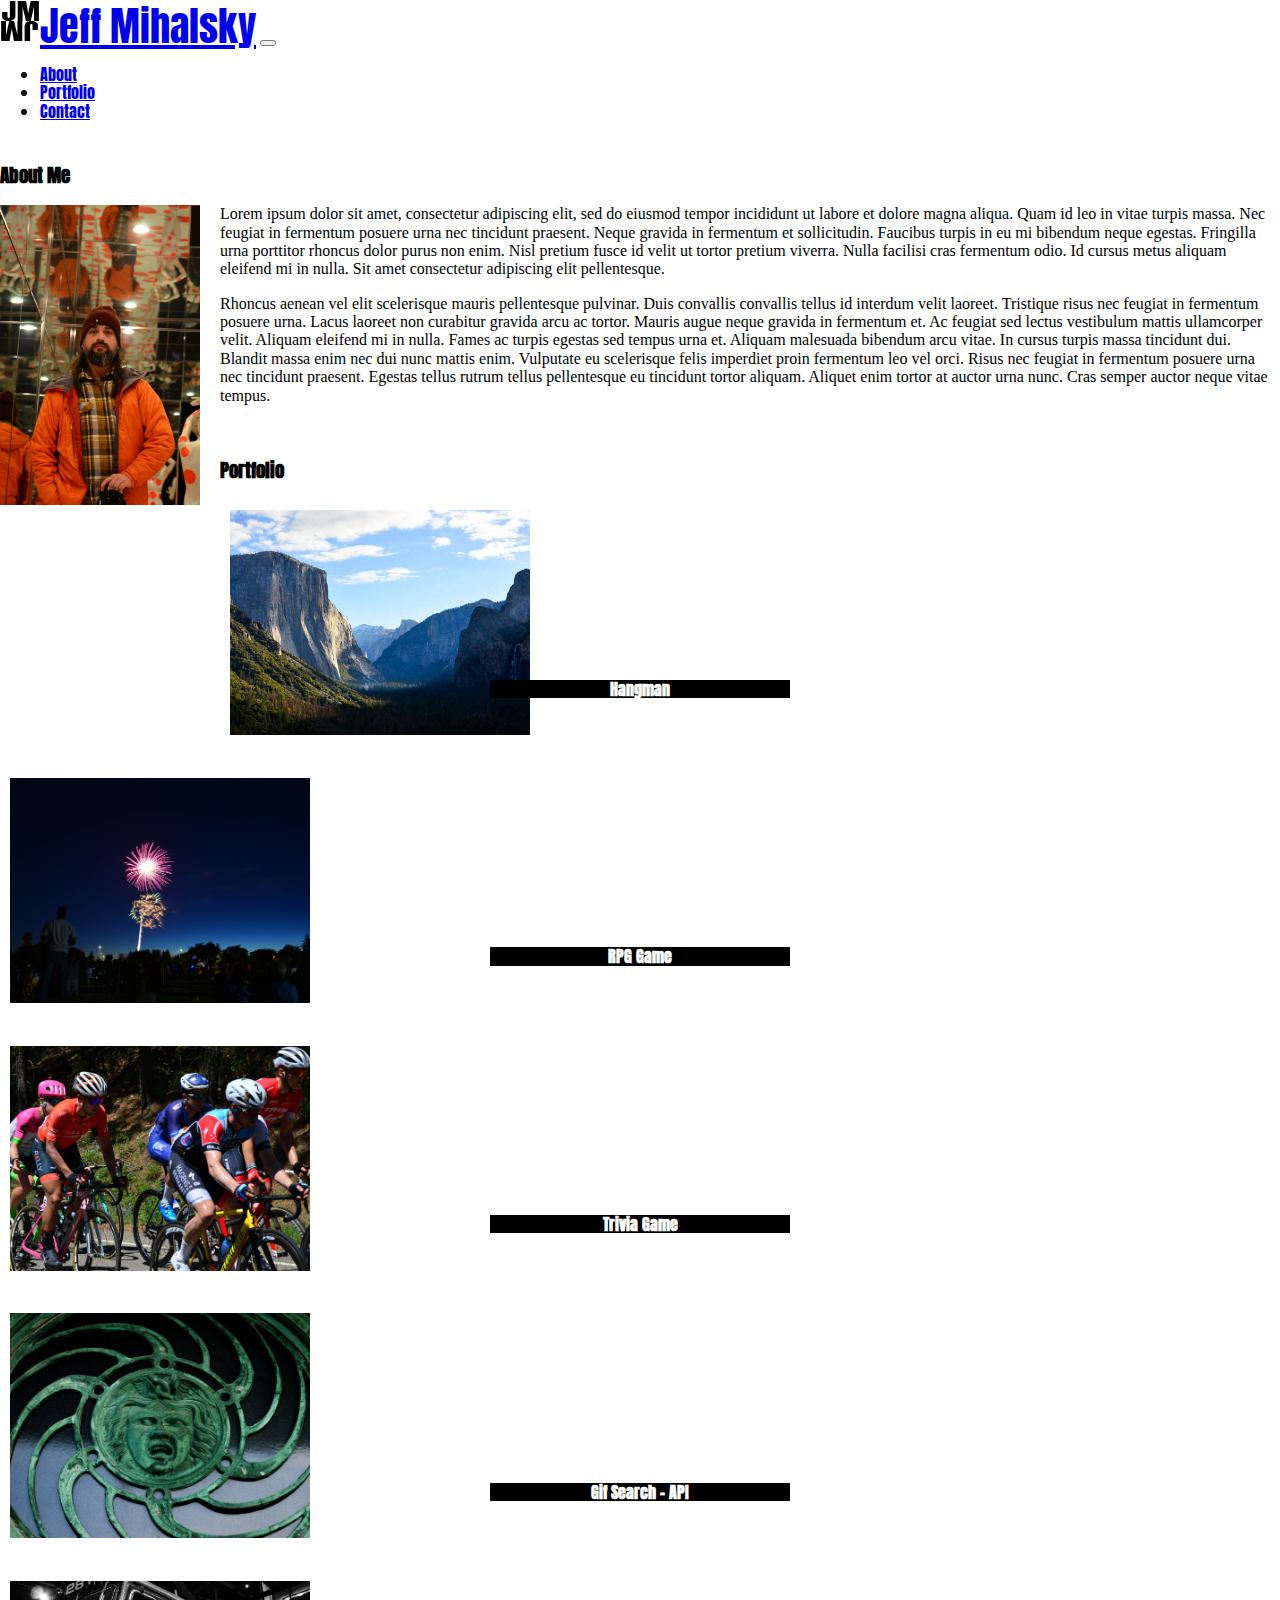
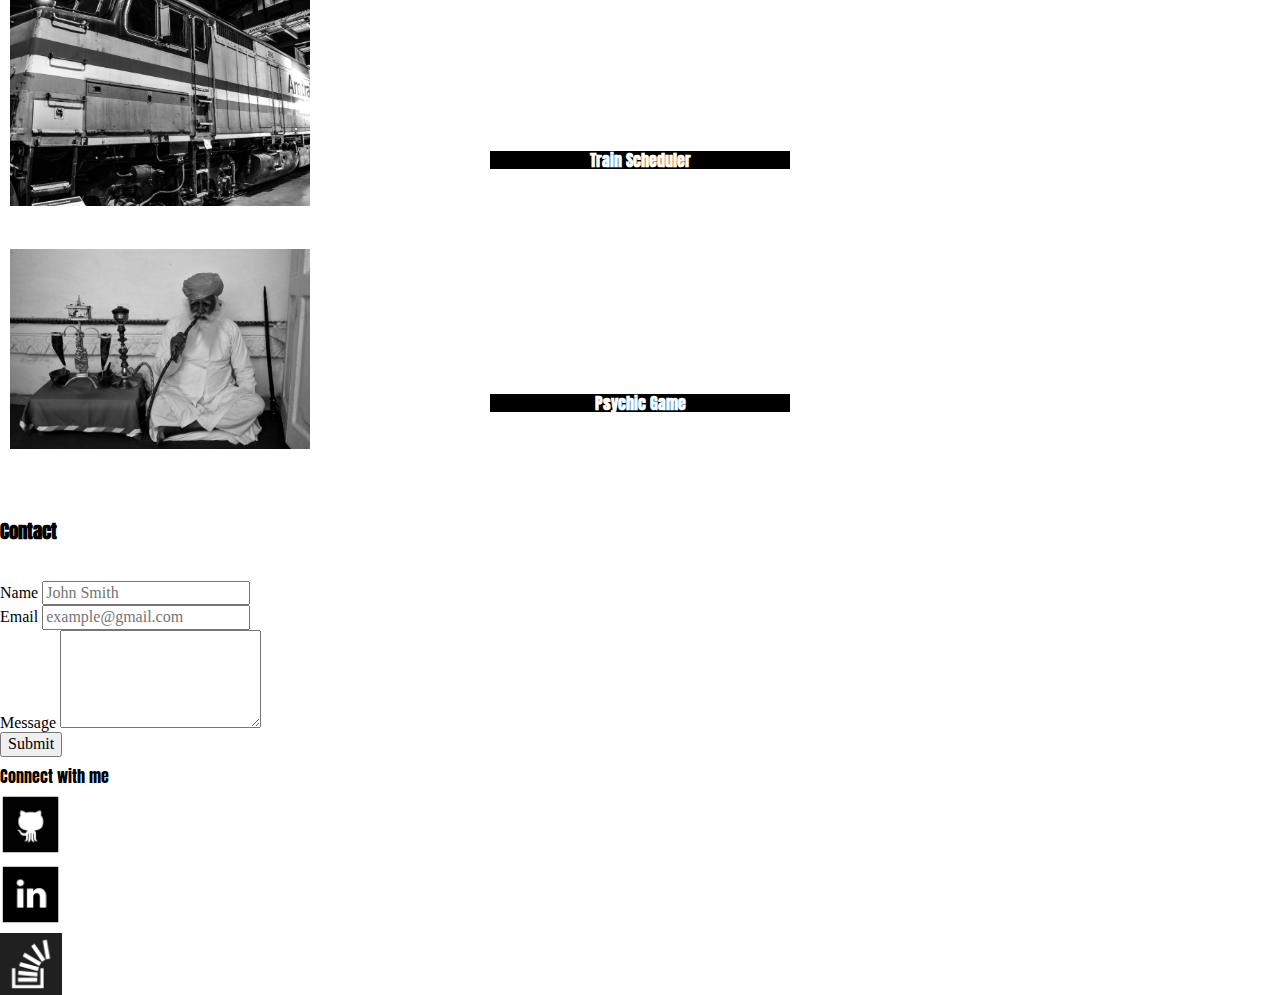
==== index.html @ 2f41524d "initial commit" ====
<!DOCTYPE html>
<html lang="en">
<head>
    <meta charset="UTF-8">
    <meta name="viewport" content="width=device-width, initial-scale=1.0">
    <meta http-equiv="X-UA-Compatible" content="ie=edge">
    <title>Homework09 - Jeff Mihalsky</title>

    <link rel="stylesheet" type="text/css" href="assets/css/reset.css">
    <link rel="stylesheet" href="https://stackpath.bootstrapcdn.com/bootstrap/4.1.3/css/bootstrap.min.css" integrity="sha384-MCw98/SFnGE8fJT3GXwEOngsV7Zt27NXFoaoApmYm81iuXoPkFOJwJ8ERdknLPMO" crossorigin="anonymous">

    <link href="https://fonts.googleapis.com/css?family=Anton" rel="stylesheet">

    <link rel="stylesheet" type="text/css" href="assets/css/mainstyle.css">

    <script src="https://code.jquery.com/jquery-3.3.1.slim.min.js" integrity="sha384-q8i/X+965DzO0rT7abK41JStQIAqVgRVzpbzo5smXKp4YfRvH+8abtTE1Pi6jizo" crossorigin="anonymous"></script>
    <script src="https://cdnjs.cloudflare.com/ajax/libs/popper.js/1.14.3/umd/popper.min.js" integrity="sha384-ZMP7rVo3mIykV+2+9J3UJ46jBk0WLaUAdn689aCwoqbBJiSnjAK/l8WvCWPIPm49" crossorigin="anonymous"></script>
    <script src="https://stackpath.bootstrapcdn.com/bootstrap/4.1.3/js/bootstrap.min.js" integrity="sha384-ChfqqxuZUCnJSK3+MXmPNIyE6ZbWh2IMqE241rYiqJxyMiZ6OW/JmZQ5stwEULTy" crossorigin="anonymous"></script>

    <link rel="shortcut icon" type="image/png" href="assets/images/main/favicon.ico">
</head>
<body>
    <header>
            <nav class="navbar navbar-light navbar-expand-sm">
                    <div class="container">
                        <a id="brando" class="navbar-brand" href="#">
                            <img src="assets/images/main/jm-logo.png" alt="logo">Jeff Mihalsky</a>
                        <button class="navbar-toggler" type="button" data-toggle="collapse" data-target="#navbarNavDropdown" aria-controls="navbarNavDropdown" aria-expanded="false" aria-label="Toggle navigation" >
                                <span class="navbar-toggler-icon"></span>
                            </button>
                            <div class="collapse navbar-collapse" id="navbarNavDropdown">
                            <ul class="navbar-nav ml-auto">
                                <li class="navbar-item active">
                                    <a class="nav-link" href="#about-trgt" class="nav-link">About</a>
                                </li>
                                <li class="navbar-item active">
                                    <a class="nav-link" href="#portfolio-trgt" class="nav-link">Portfolio</a>
                                </li>
                                <li class="navbar-item active">
                                    <a class="nav-link" href="#contact-trgt" class="nav-link">Contact</a>
                                </li>
                            </ul>
                    </div>
                </nav>
    </header>
    <div class="container">
        <div class="row">
            <div id="about-sec" class="col-xs-12 col-sm-12 col-md-12">
                    <div class="content">
                        <a name="about-trgt"><h3 class="text-md-left labeled headings">About Me</h3></a>
                        <div ><img  id="profilepic" src="assets/images/main/DSC_8421.jpg"></div>
                        <p class="text-md-left">Lorem ipsum dolor sit amet, consectetur adipiscing elit, sed do eiusmod tempor incididunt ut labore et dolore magna aliqua. Quam id leo in vitae turpis massa. Nec feugiat in fermentum posuere urna nec tincidunt praesent. Neque gravida in fermentum et sollicitudin. Faucibus turpis in eu mi bibendum neque egestas. Fringilla urna porttitor rhoncus dolor purus non enim. Nisl pretium fusce id velit ut tortor pretium viverra. Nulla facilisi cras fermentum odio. Id cursus metus aliquam eleifend mi in nulla. Sit amet consectetur adipiscing elit pellentesque.</p>
                        <p class="text-md-left">Rhoncus aenean vel elit scelerisque mauris pellentesque pulvinar. Duis convallis convallis tellus id interdum velit laoreet. Tristique risus nec feugiat in fermentum posuere urna. Lacus laoreet non curabitur gravida arcu ac tortor. Mauris augue neque gravida in fermentum et. Ac feugiat sed lectus vestibulum mattis ullamcorper velit. Aliquam eleifend mi in nulla. Fames ac turpis egestas sed tempus urna et. Aliquam malesuada bibendum arcu vitae. In cursus turpis massa tincidunt dui. Blandit massa enim nec dui nunc mattis enim. Vulputate eu scelerisque felis imperdiet proin fermentum leo vel orci. Risus nec feugiat in fermentum posuere urna nec tincidunt praesent. Egestas tellus rutrum tellus pellentesque eu tincidunt tortor aliquam. Aliquet enim tortor at auctor urna nunc. Cras semper auctor neque vitae tempus.</p>
                    </div>
            </div>
        </div>
        <div class="row">
            <div class="col-xs-12 col-sm-12 col-md-12">
                <div class="content">
                    <a name="portfolio-trgt"><h3 class="text-md-left labeled headings">Portfolio</h3></a>
                    <div class="row">
                        <div class="col-xs-12 col-sm-12 col-md-6">
                            <div class="thumbnail text-center">
                            <a href="assets/html/wordguess/wordguess.html"><img class="portfolio_pics" src="assets/images/main/DSC_9901.jpg"></a>
                            <h4 class="port_tags">Hangman</h4>
                            </div>
                        </div>
                        <div class="col-xs-12 col-sm-12 col-md-6">
                            <div class="thumbnail text-center">
                            <a href="assets/html/RPG/starwars.html"><img class="portfolio_pics" src="assets/images/main/DSC_3053-2.jpg"></a>
                            <h4 class="port_tags text-center">RPG Game</h4>
                            </div>
                        </div>
                    </div>
                    <div class="row">
                            <div class="col-xs-12 col-sm-12 col-md-6">
                                <div class="thumbnail text-center">
                                    <a href="assets/html/triviagame/trivia.html"><img class="portfolio_pics" src="assets/images/main/DSC_1435.jpg"></a>
                                    <h4 class="port_tags">Trivia Game</h4>
                                </div>
                                </div>
                            <div class="col-xs-12 col-sm-12 col-md-6">
                                    <div class="thumbnail text-center">
                                    <a href="assets/html/API/gifapi.html"><img class="portfolio_pics" src="assets/images/main/DSC_0968.jpg"></a>
                                    <h4 class="port_tags">Gif Search - API</h4>
                                    </div>
                                </div>
                    </div>
                    <div class="row">
                            <div class="col-xs-12 col-sm-12 col-md-6">
                                    <div class="thumbnail text-center">
                                    <a href="assets/html/train/train.html"><img class="portfolio_pics" src="assets/images/main/DSC_9795-2.jpg"></a>
                                    <h4 class="port_tags">Train Scheduler</h4>
                                    </div>
                                </div>
                                <div class="col-xs-12 col-sm-12 col-md-6">
                                    <div class="thumbnail text-center">
                                    <a href="assets/html/psychic/psychic.html"><img class="portfolio_pics" src="assets/images/main/DSC_5177.jpg"></a>
                                    <h4 class="port_tags">Psychic Game</h4>
                                    </div>
                                </div>
                    </div>
                </div>
            </div>
        </div>
        <div class="row">
            <div class="col-xs-12 col-sm-12 col-md-12">
                <div class="content">
                        <a name="contact-trgt"><h3 class="text-md-left headings">Contact</h3></a>
                </div>
            </div>
        </div>
        <div class="row">
            <div class="col-md-2"></div>
            <div class="col-xs-12 col-sm-12 col-md-8">
                <div class="content">
                    <!-- <div class="row"> -->
                        <form method="POST" action="https://formspree.io/jmihalsky@gmail.com">
                            <div class="form-group">
                                <label for="name">Name</label>
                                <input type="text" class="form-control" id="name" placeholder="John Smith">
                            </div>
                            <div class="form-group">
                                <label for="email">Email</label>
                                <input type="email" class="form-control" id="email" aria-describedby="emailHelp" placeholder="example@gmail.com">
                            </div>
                            <div class="form-group">
                                <label for="message">Message</label>
                                <textarea class="form-control" id="message" rows="5"></textarea>
                            </div>
                            <button type="button" class="btn btn-primary">Submit</button>
                        </form>
                    <!-- </div> -->
                </div>
            </div>
            <div class="col-md-2"></div>
        </div>
        <div class="row">
            <div class="col-md-2"></div>
            <div class="col-xs-12 col-sm-12 col-md-8">
                <div class="card_content">
                <div class="card">
                    <div class="card-header headings">Connect with me</div>
                    <div class="card-body">
                        <div class="row">
                            <div class="col-4 p-1">
                            <a class="fa-stack fa-2x mx-auto d-block" href="https://github.com/jmihalsky" target="_blank"><img src="assets/images/main/if_github_square_black_107109.png" class="social_icon" alt="Github"/></a>
                            </div>
                            <div class="col-4 p-1">
                            <a class="fa-stack fa-2x mx-auto d-block" href="https://www.linkedin.com/in/jeff-mihalsky-06975412" target="_blank"><img src="assets/images/main/if_linkedin_square_color_107091.png" class="social_icon" alt="LinkedIn"/></a>
                            </div>
                            <div class="col-4 p-1">
                            <a class="fa-stack fa-2x mx-auto d-block" href="https://stackexchange.com/users/14064371/jeff-mihalsky?tab=profile" target="_blank"><img src="assets/images/main/so-icon.png" class="social_icon" alt="StackOverflow"/></a>
                            </div>
                        </div>    
                    </div>
                </div>
                </div>
            </div>
            <div class="col-md-2"></div>
        </div>
    </div>
    <footer>

    </footer>
</body>
</html>
---- assets/css/mainstyle.css ----
.navbar{
    font-family: 'Anton', sans-serif;
}

#brando{
    font-size: 2.5rem;
}

#profilepic{
    width: 200px;
    padding: 0px 20px 0px 0px;
    float: left;
}

.headings{
    font-family: 'Anton', sans-serif;
}

.portfolio_pics{
    width: 300px;
    /* height: 225px; */
    margin: 10px;
}

.port_tags{
    position: relative;
    bottom: 70px;
    width: 300px;
    margin: auto;
    font-family: 'Anton', sans-serif;
    /* font-weight: normal; */
	text-align: center;
    background-color: #000000;
    color: #ffffff;
	z-index: 10;

}

.social_icon {
    width: 62px;
    height: 62px;
    margin-top: 8px;
    align-items: center;
}

.d-block{
    display: flex;
    align-items: center;
}

.content{
    padding-top: 10px;
    padding-bottom: 10px;
}
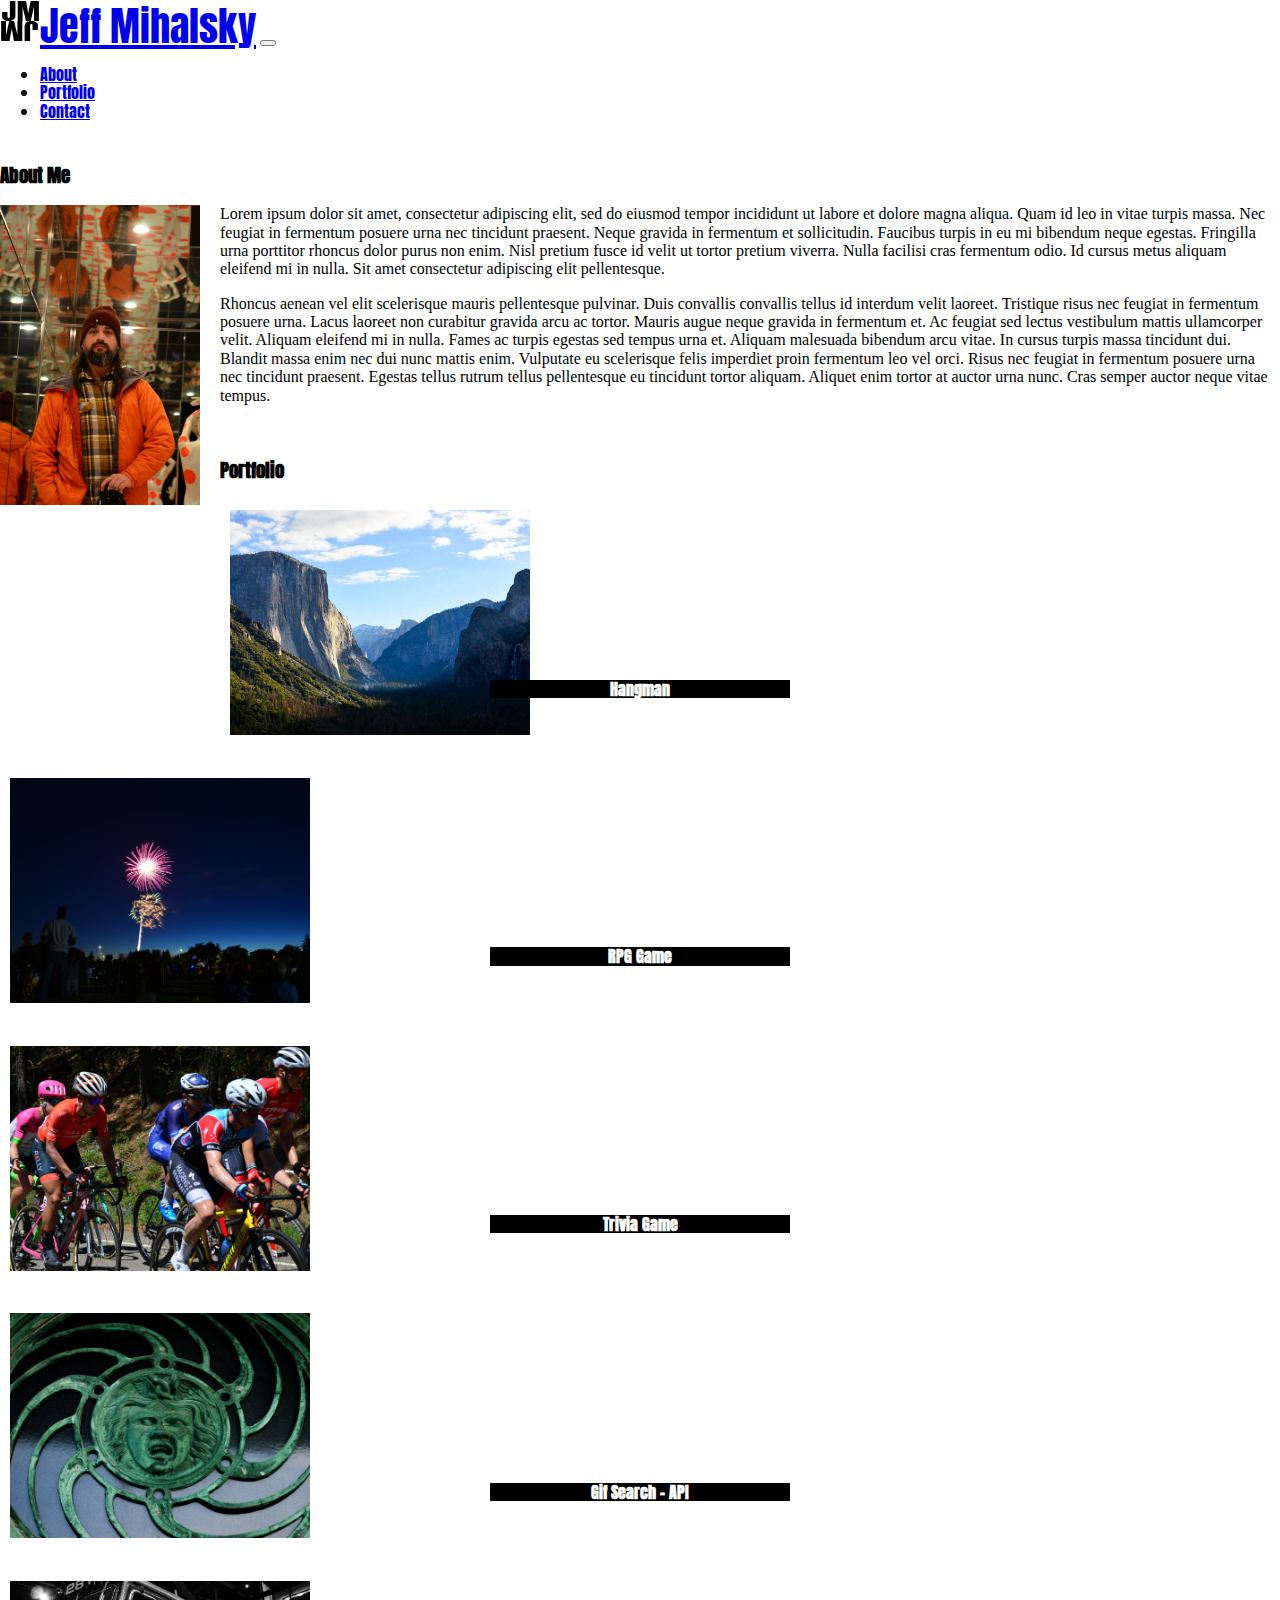
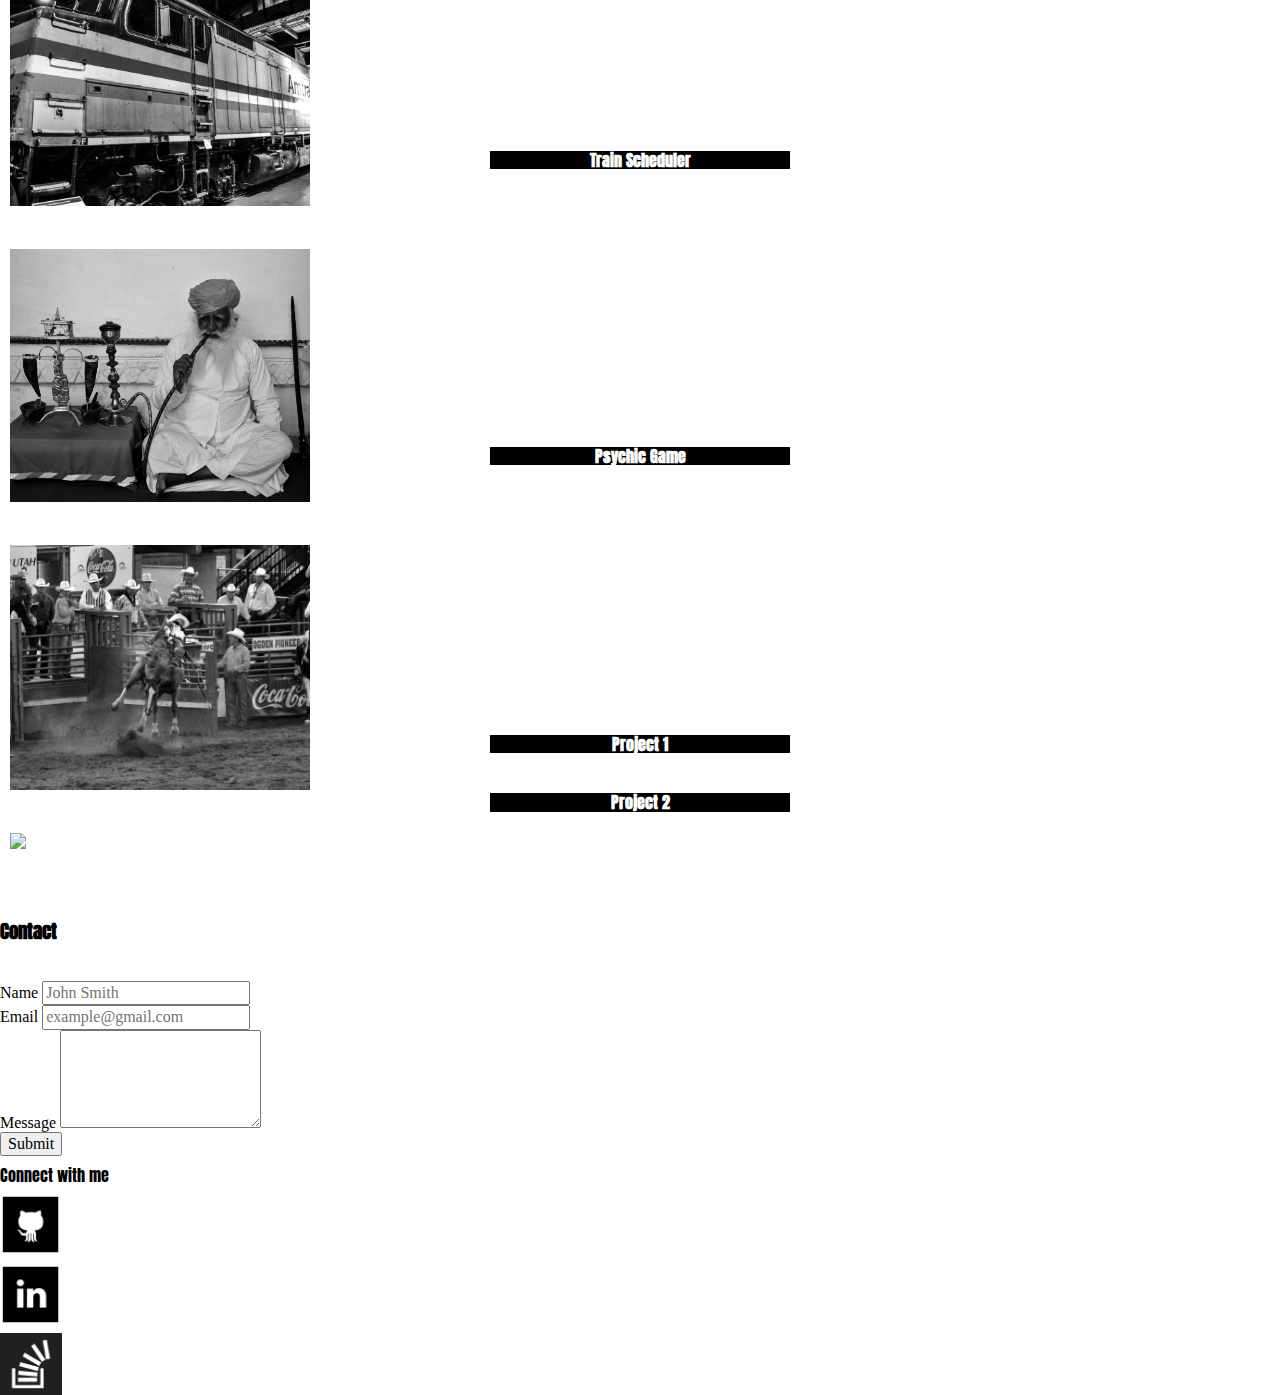
==== commit aba2d9a0: "fix issues" ====
--- a/index.html
+++ b/index.html
@@ -100,6 +100,20 @@
                                     </div>
                                 </div>
                     </div>
+                    <div class="row">
+                        <div class="col-xs-12 col-sm-12 col-md-6">
+                                <div class="thumbnail text-center">
+                                <a href="https://jmihalsky.github.io/GroupProjectX/" target="_blank"><img class="portfolio_pics" src="assets/images/main/DSC_4826.jpg"></a>
+                                <h4 class="port_tags">Project 1</h4>
+                                </div>
+                            </div>
+                            <div class="col-xs-12 col-sm-12 col-md-6">
+                                <div class="thumbnail text-center">
+                                <a href="https://sh1tlist.herokuapp.com/" target="_blank"><img class="portfolio_pics" src="assets/images/main/DSC_8857.jpg"></a>
+                                <h4 class="port_tags">Project 2</h4>
+                                </div>
+                            </div>
+                </div>
                 </div>
             </div>
         </div>
